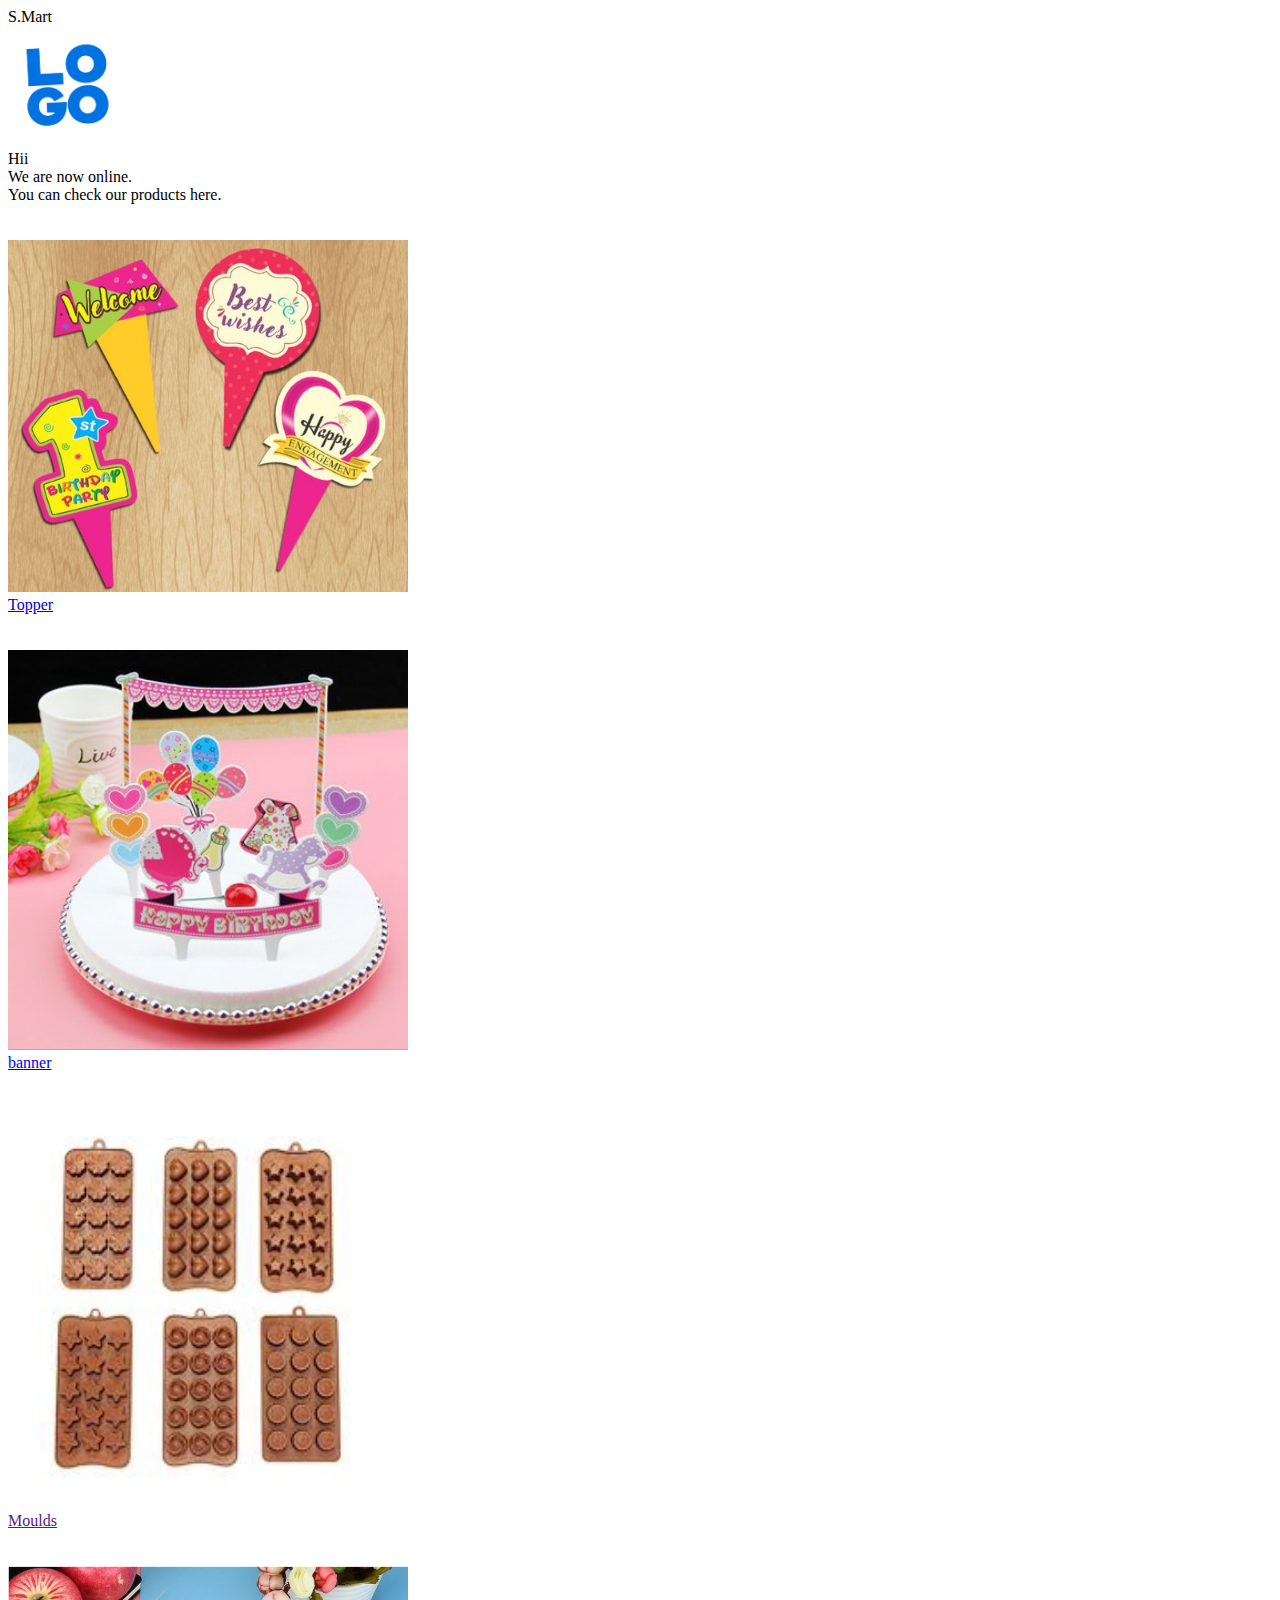
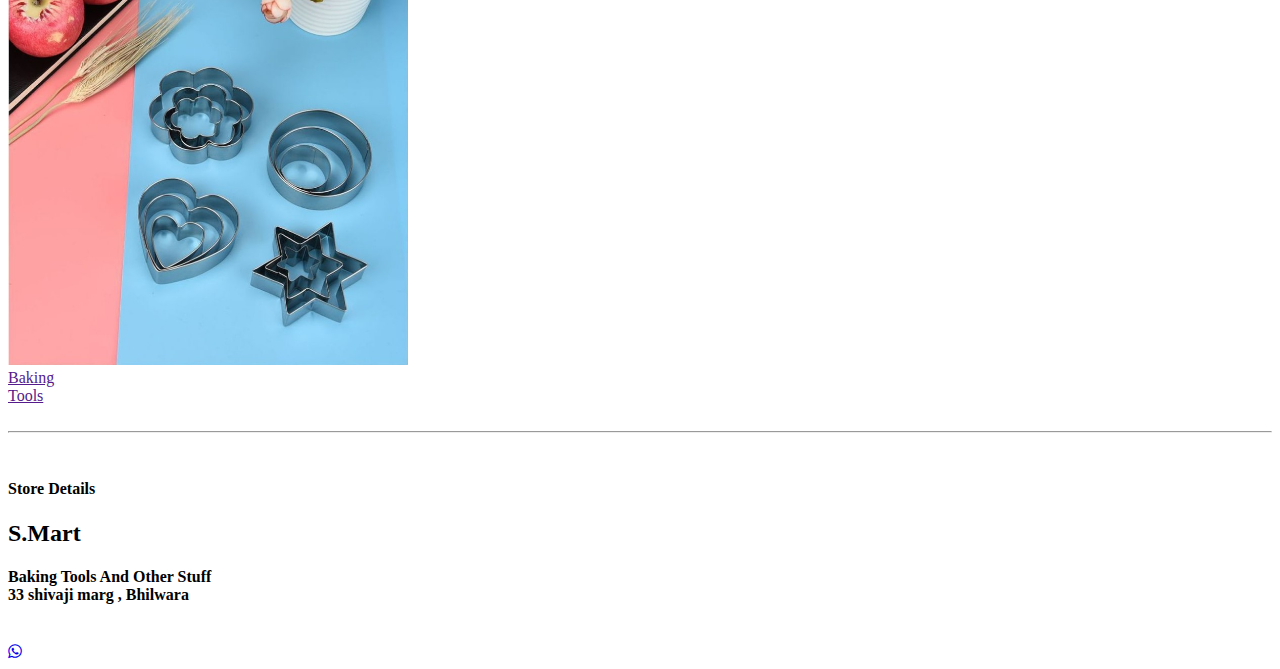
==== index.html @ bcb13290 "Business site" ====
<!DOCTYPE html>
<html lang="en">
<head>
    <link rel="stylesheet" href="C:\Users\Jatan\Desktop\business website\S.Mart.github.io\style.css">
 
    <title>S.Mart | Home</title>
    <div class="topnav">
    <nav class="namenav">
        S.Mart
    </nav>
    <header>
        <img src="logo.jpg" alt="logo"
        width="120px">
    </header>
</div>
</head>
<body>
    <div class = "notice">
        Hii<br>
        We are now online.<br>
        You can check our products here.
    </div><br><br>
    <div class ='categories'>
    <!--<p1><a href=""> Cake Topper </a></p1> 
	<p2><a href=""> Banner </a></p2>
    <p3><a href=""> Silicone Mould</a></p3> 
    <p4><a href=""> Baking Tools </a></p4>-->
    <img src="cake-topper.jpg"width="400px" > 
    <br> <p5><a href="topper.html">Topper</a></p5><br>

   <br><br><img src="banner.jpg"width="400px" >
   <br> <p5><a href="banner.html">banner</a></p5><br>

   <br><br><img src="silicone mould.jpg"width="400px" >
   <br> <p5><a href="">Moulds</a></p5><br>

   <br><br>
   <img src="bakingtool.jpeg"width="400px" >
   <br> <p5><a href="">Baking</p5><br><p6>Tools</p6></a><br>
    </div>
    <br>
    <hr>
    <div class="detail">
        <br>
    <h4>Store Details</h4>
    <h2>S.Mart</h2>
    <h4>Baking Tools And Other Stuff <br>
        33 shivaji marg , Bhilwara</h4><br>
    </div>
    <link rel="stylesheet" href="https://maxcdn.bootstrapcdn.com/font-awesome/4.5.0/css/font-awesome.min.css">
<a href="https://api.whatsapp.com/send?phone=919079160791&text=Hii I want to know more about your shop." class="float" target="_blank">
<i class="fa fa-whatsapp my-float"></i>
</a>
   
</body>
</html>
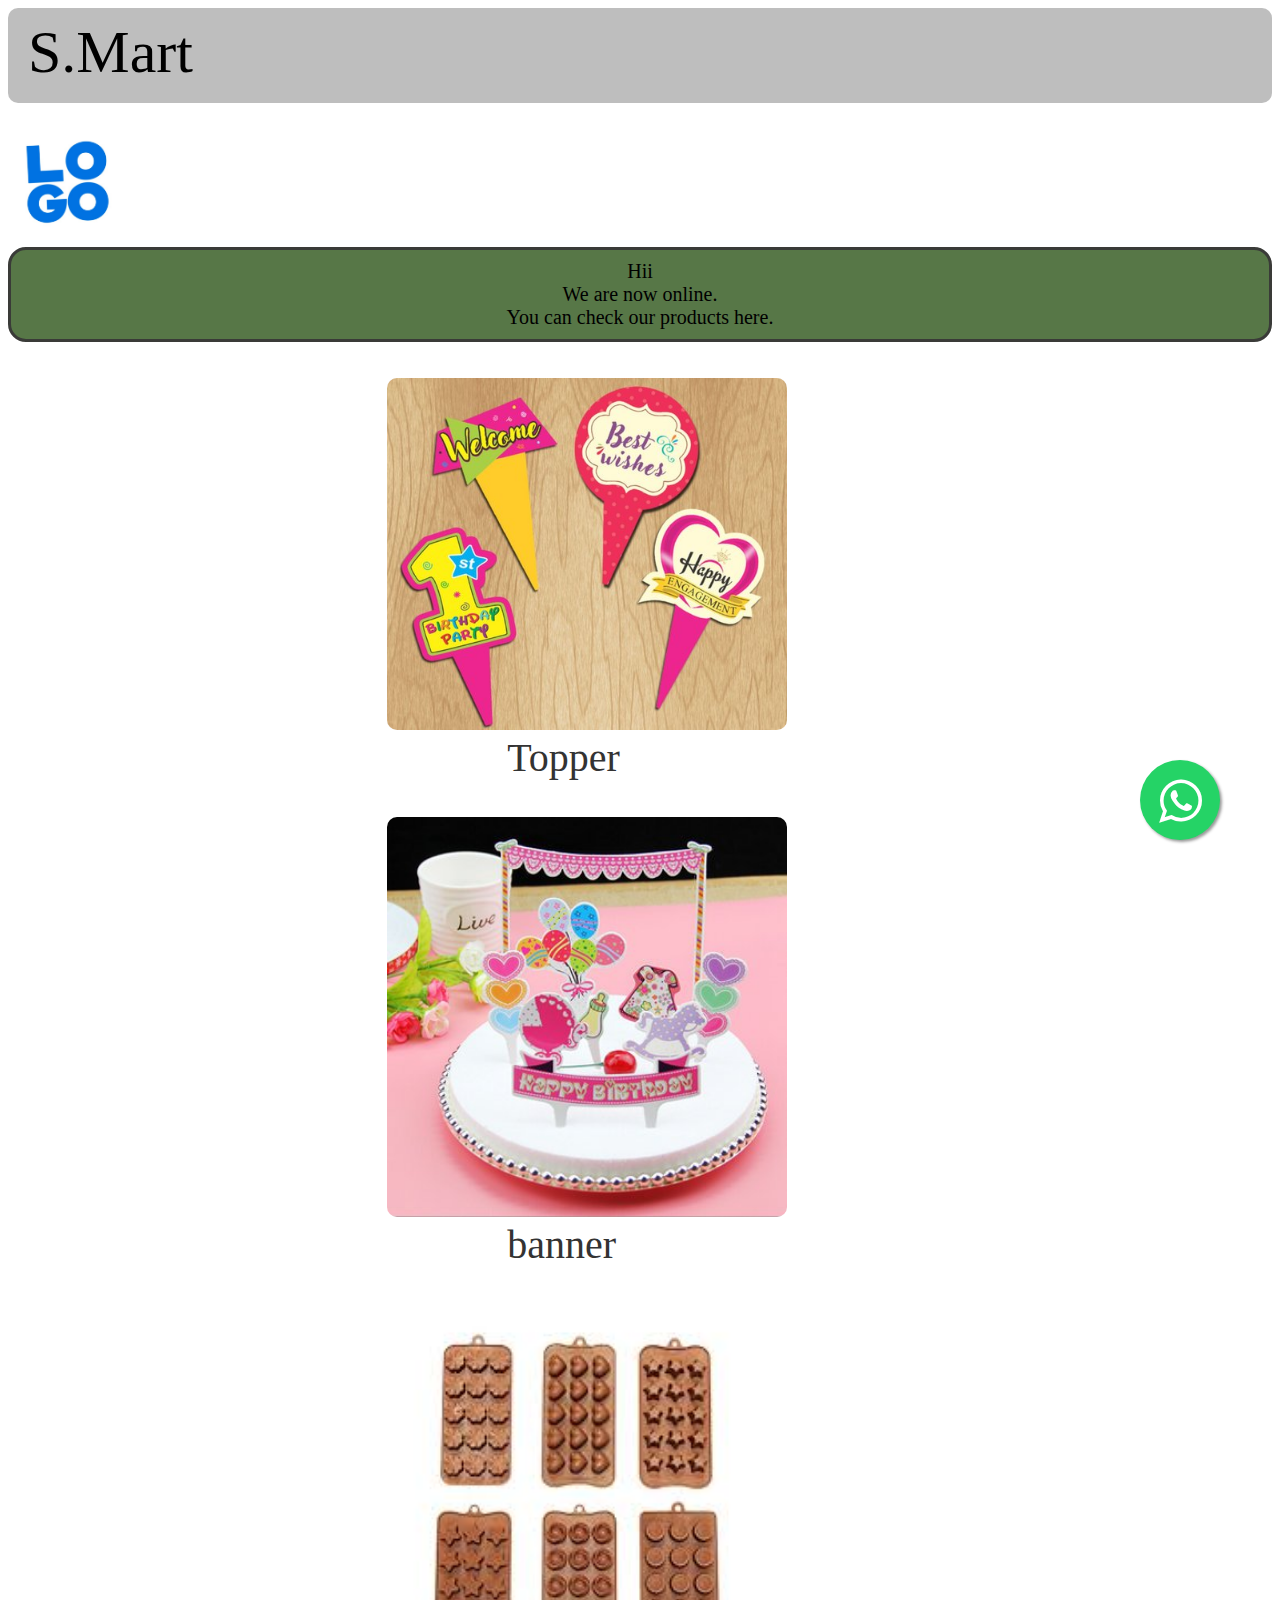
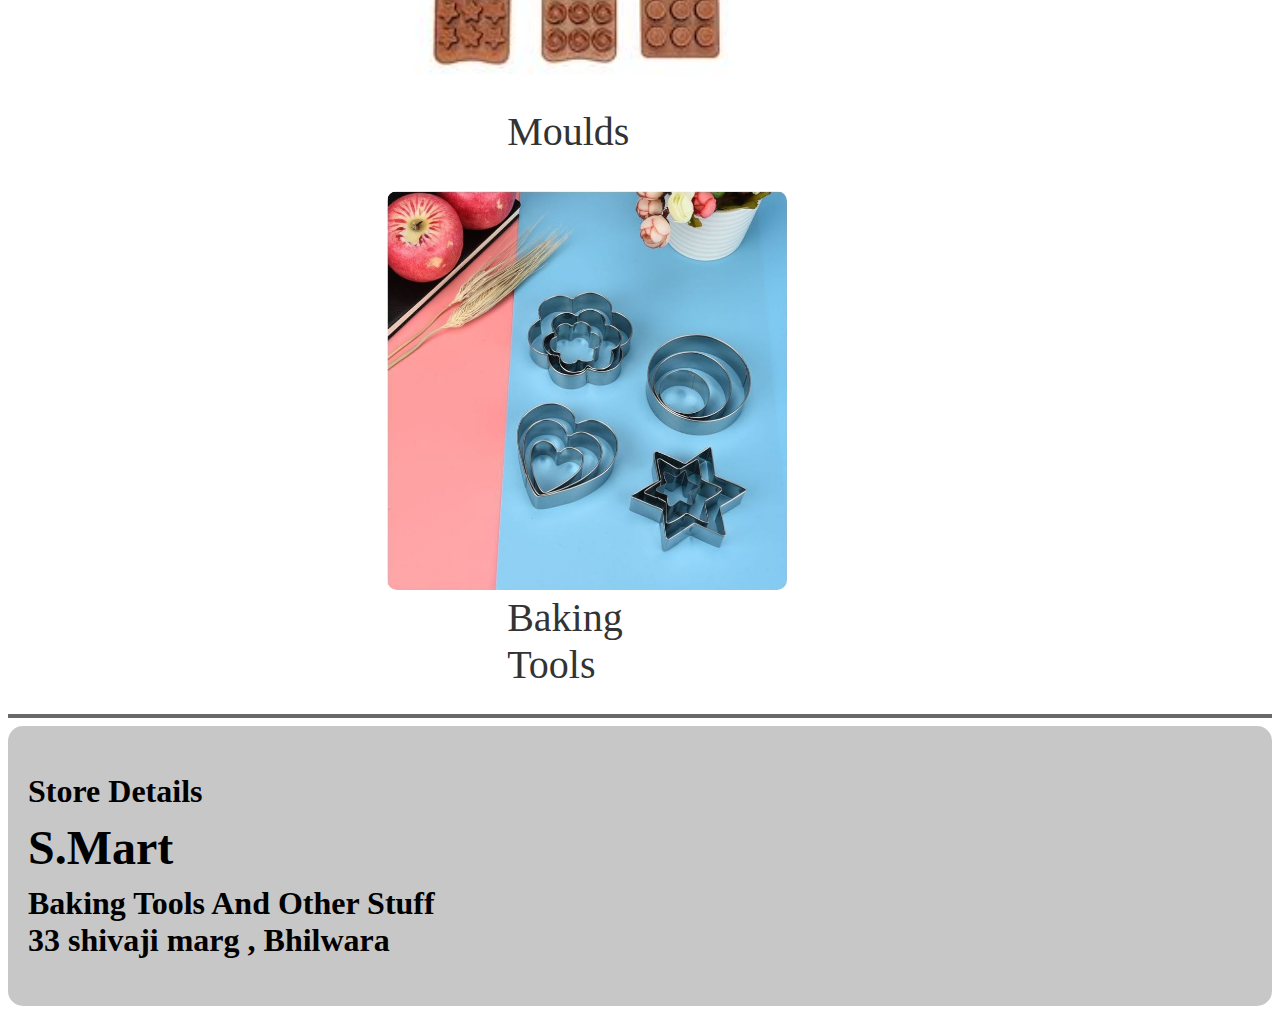
==== commit ad0ede25: "changes" ====
--- a/index.html
+++ b/index.html
@@ -1,7 +1,7 @@
 <!DOCTYPE html>
 <html lang="en">
 <head>
-    <link rel="stylesheet" href="C:\Users\Jatan\Desktop\business website\S.Mart.github.io\style.css">
+    <link rel="stylesheet" href="style.css">
  
     <title>S.Mart | Home</title>
     <div class="topnav">
@@ -26,7 +26,7 @@
     <p3><a href=""> Silicone Mould</a></p3> 
     <p4><a href=""> Baking Tools </a></p4>-->
     <img src="cake-topper.jpg"width="400px" > 
-    <br> <p5><a href="topper.html">Topper</a></p5><br>
+    <br> <p5><a href="C:\Users\Jatan\Desktop\business website\S.Mart.github.io\topper.html">Topper</a></p5><br>
 
    <br><br><img src="banner.jpg"width="400px" >
    <br> <p5><a href="banner.html">banner</a></p5><br>
--- a/style.css
+++ b/style.css
@@ -0,0 +1,82 @@
+.namenav{
+    height : 75px;
+    overflow: hidden;
+    background-color: rgba(184, 184, 184, 0.911);
+    font-size: 60px;
+    font-family: 'Potta One', cursive;
+    padding-top: 10px;
+    padding-bottom: 10px;
+    padding-left: 20px;
+    border-radius: 10px;
+}
+body{
+    size: 100px;
+}
+header{
+    padding-top: 20px;
+}
+.notice{
+    font-family:'Potta One', cursive ;
+    font-size: 20px;
+    text-align: center;
+    
+    padding-top: 10px;
+    padding-bottom: 10px;
+    border: 3px solid #3a3b38;
+    background-color: rgb(87, 119, 71);
+    border-radius: 18px;
+}
+.categories{
+    
+    margin:center;
+    margin-left:30% ;
+}
+a{
+    color: #333;
+}
+p5,p6{
+    font-size: 40px;
+    margin-left:120px;
+    font-family:'Potta One',cursive;
+    font-weight: 100px;
+}
+hr{
+    border:2px solid dimgrey;
+}
+h4,h2{
+    font-family: 'Roboto Slab', serif;
+    margin:10px;
+    margin-left:20px;
+}
+.detail{
+    background-color: rgb(199, 199, 199);
+    border-radius: 15px;
+    font-size: 2em;
+}
+img{
+    border-radius:10px ;
+}
+.float{
+	position:fixed;
+	width:80px;
+	height:80px;
+	bottom:60px;
+	right:60px;
+	background-color:#25d366;
+	color:#FFF;
+	border-radius:50px;
+	text-align:center;
+  font-size:50px;
+	box-shadow: 2px 2px 3px #999;
+  z-index:100;
+}
+
+.my-float{
+	margin-top:16px;
+}
+a:hover {
+    color: hotpink;
+  }
+a:link {
+    text-decoration: none;
+  }